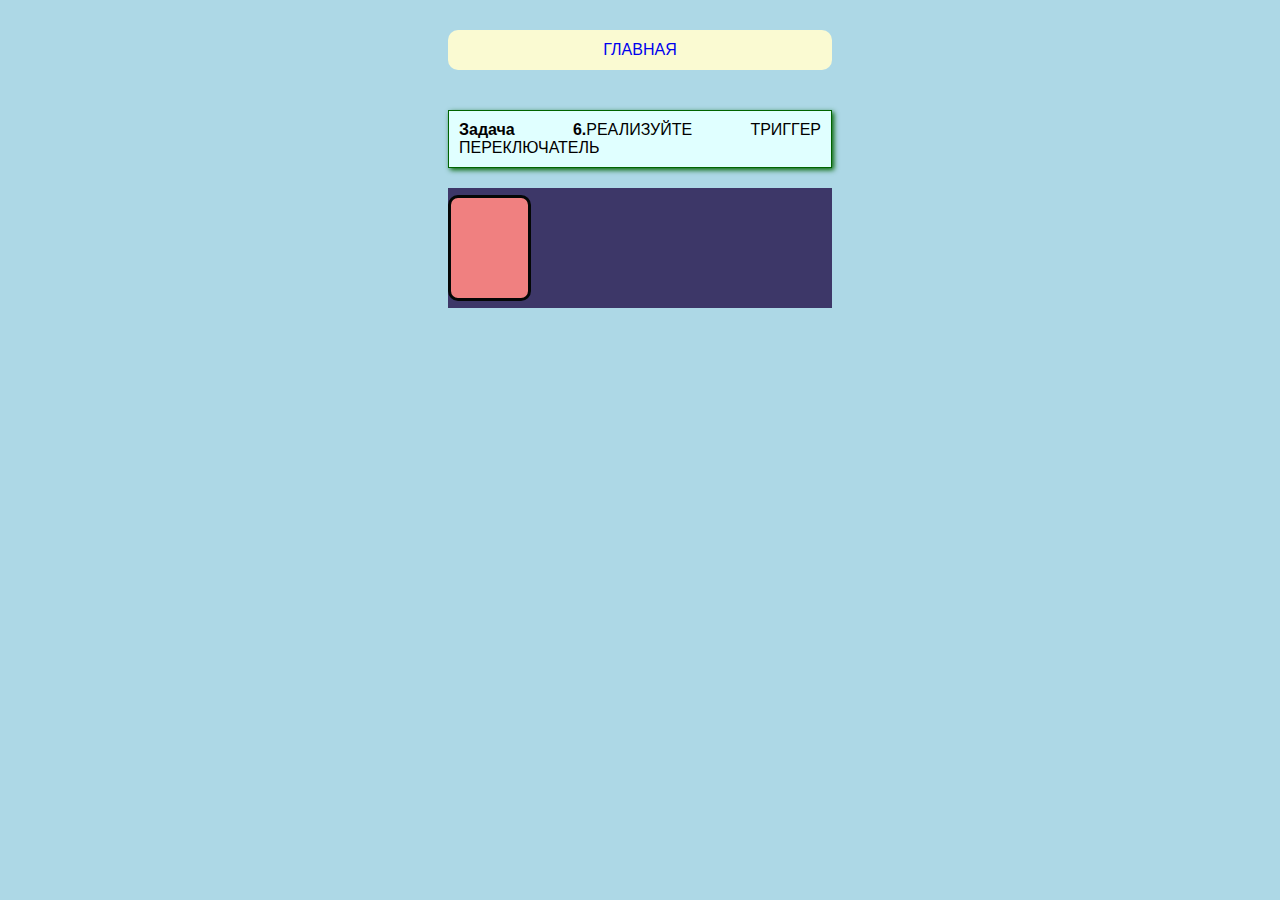
==== html/taskSix.html @ ed4e086c "first commit" ====
<!DOCTYPE html>
<html lang="en">

<head>
    <meta charset="UTF-8">
    <meta name="viewport" content="width=device-width, initial-scale=1.0">
    <meta http-equiv="X-UA-Compatible" content="ie=edge">
    <link rel="stylesheet" href="../css/style.css">
    <title>Task Six</title>
</head>

<body>
    <div class="wrap">
        <a href="../index.html" class="home task">Главная</a>
        <div class="taskText">
            <b>Задача 6.</b>РЕАЛИЗУЙТЕ ТРИГГЕР ПЕРЕКЛЮЧАТЕЛЬ
        </div>
        <div class="trigger">
            <div class="trigger__block"></div>
        </div>

    </div>
    <script src="../js/taskSix.js"></script>
</body>

</html>
---- css/style.css ----
* {
    margin: 0;
    padding: 0;
    font-family: Arial, Helvetica, sans-serif;
}

body {
    background: lightblue;
}

.wrap {
    width: 30%;
    margin: 30px auto;
    text-align: center;
}

.taskText {
    padding: 10px;
    margin-bottom: 20px;
    background: lightcyan;
    text-align: justify;
    box-sizing: border-box;
    border: 1px solid darkgreen;
    box-shadow: 2px 2px 5px darkgreen;
}

.task {
    display: block;
    width: 100%;
    height: 40px;
    margin-bottom: 10px;
    background: lightgoldenrodyellow;
    line-height: 40px;
    text-align: center;
    text-decoration: none;
    text-transform: uppercase;
    border-radius: 10px;
}

.task:hover,
input[type="submit"]:hover {
    background: lightcoral;
}

.home {
    margin-bottom: 40px;
}

input {
    height: 30px;
}

input[type="submit"] {
    width: 100%;
    height: 40px;
    border-radius: 8px;
    background: lightgreen;
}

.result {
    box-sizing: border-box;
    margin-top: 20px;
}


/* Стили к первому заданию */

.block {
    box-sizing: border-box;
    border: 1px solid black;
    box-shadow: 2px 2px 5px;
    width: 100%;
    height: 250px;
    background: lightgreen;
}


/* Стили ко второму заданию */

.doubleClick {
    margin: 0 auto;
    width: 250px;
    height: 200px;
    background: url(../img/open-closed-folder-icons-png.png) 0 0 no-repeat;
    background-size: cover;
}


/* Стили к третьему заданию */

.someDiv {
    margin: 5px;
    width: 30px;
    height: 30px;
    float: left;
    background: lightcoral;
}

.someDivMouseOver {
    border-radius: 100%;
    transition: 1s ease;
}


/* Стили к 4му заданию */

.fon {
    height: 250px;
    width: 100%;
    background: lightcoral;
    margin-bottom: 30px;
}

.gallery {
    display: flex;
    justify-content: center;
}

.gallery__img {
    height: 150px;
}


/* Стили к 5му заданию */

.ball {
    display: flex;
    justify-content: center;
}

.ball__item {
    width: 50px;
    height: 50px;
    border-radius: 50%;
    background: lightcoral;
    transition: 0.5s;
}


/* Стили к 6му заданию */

.trigger {
    width: 100%;
    height: 120px;
    background: #3D3768;
    display: flex;
    flex-direction: column;
    justify-content: center;
}

.trigger__block {
    width: 20%;
    height: 100px;
    background: lightcoral;
    border-radius: 10px;
    border: 3px solid #040706;
    transition: ease 1.6s;
}
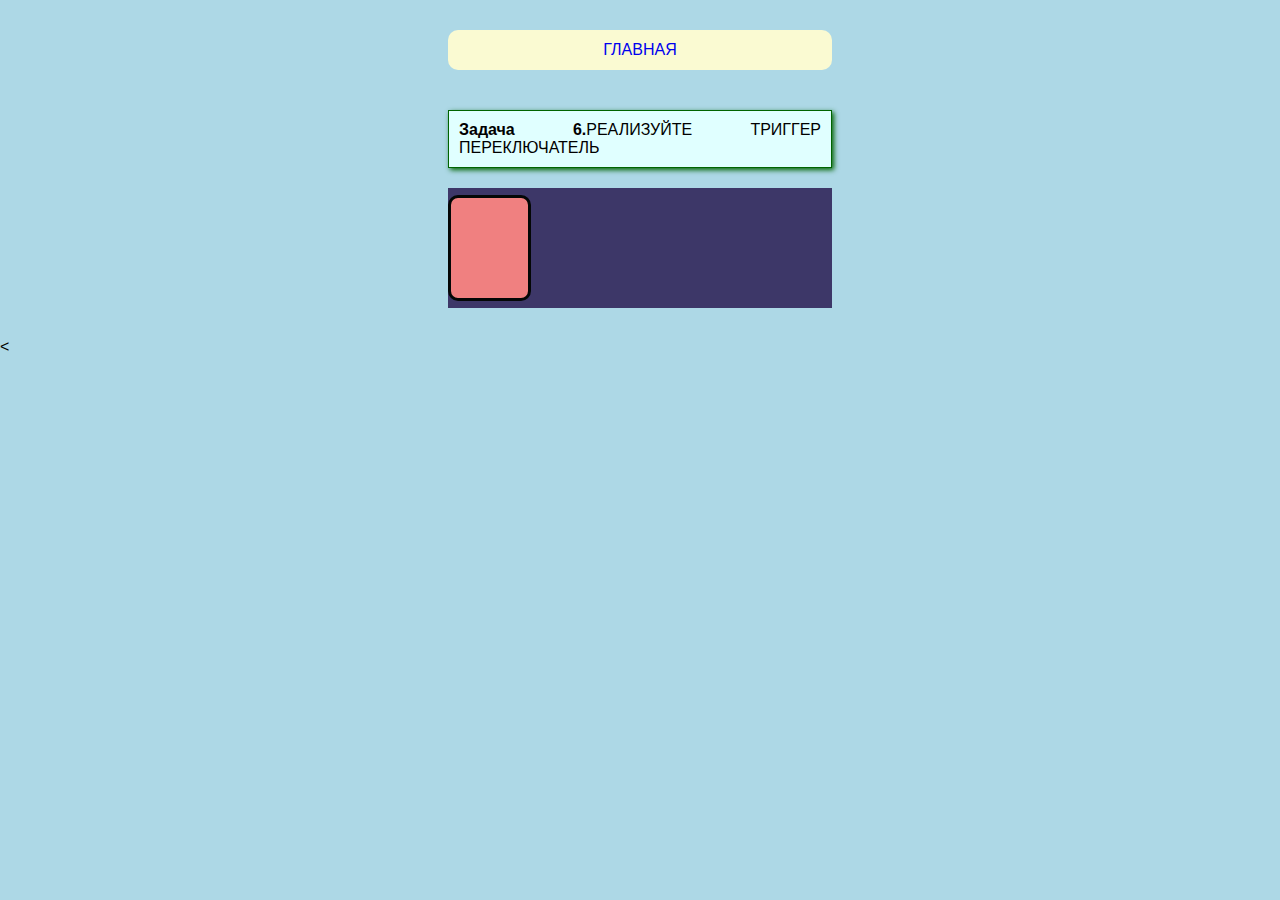
==== commit b532e704: "problem task 6 js" ====
--- a/html/taskSix.html
+++ b/html/taskSix.html
@@ -20,7 +20,7 @@
         </div>
 
     </div>
-    <script src="../js/taskSix.js"></script>
+    <<script src="../js/taskSix"></script>
 </body>
 
 </html>